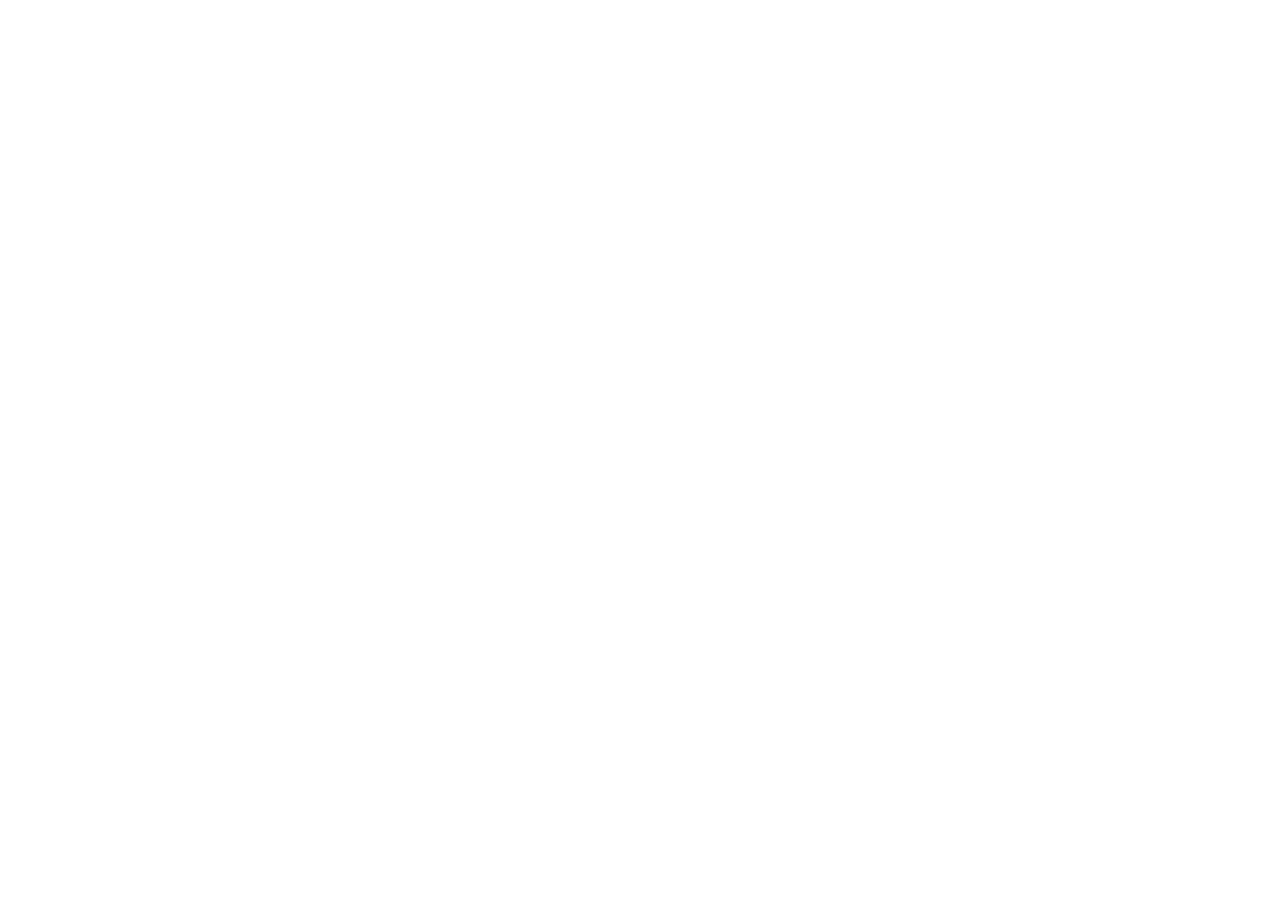
==== ind.html @ 47ba53af "add new content to ind.html" ====
<!DOCTYPE html>
<html lang="en">
<head>
    <meta charset="UTF-8">
    <meta name="viewport" content="width=device-width, initial-scale=1.0">
    <meta http-equiv="X-UA-Compatible" content="ie=edge">
    <title>Document</title>
</head>
<body>
    
</body>
</html>
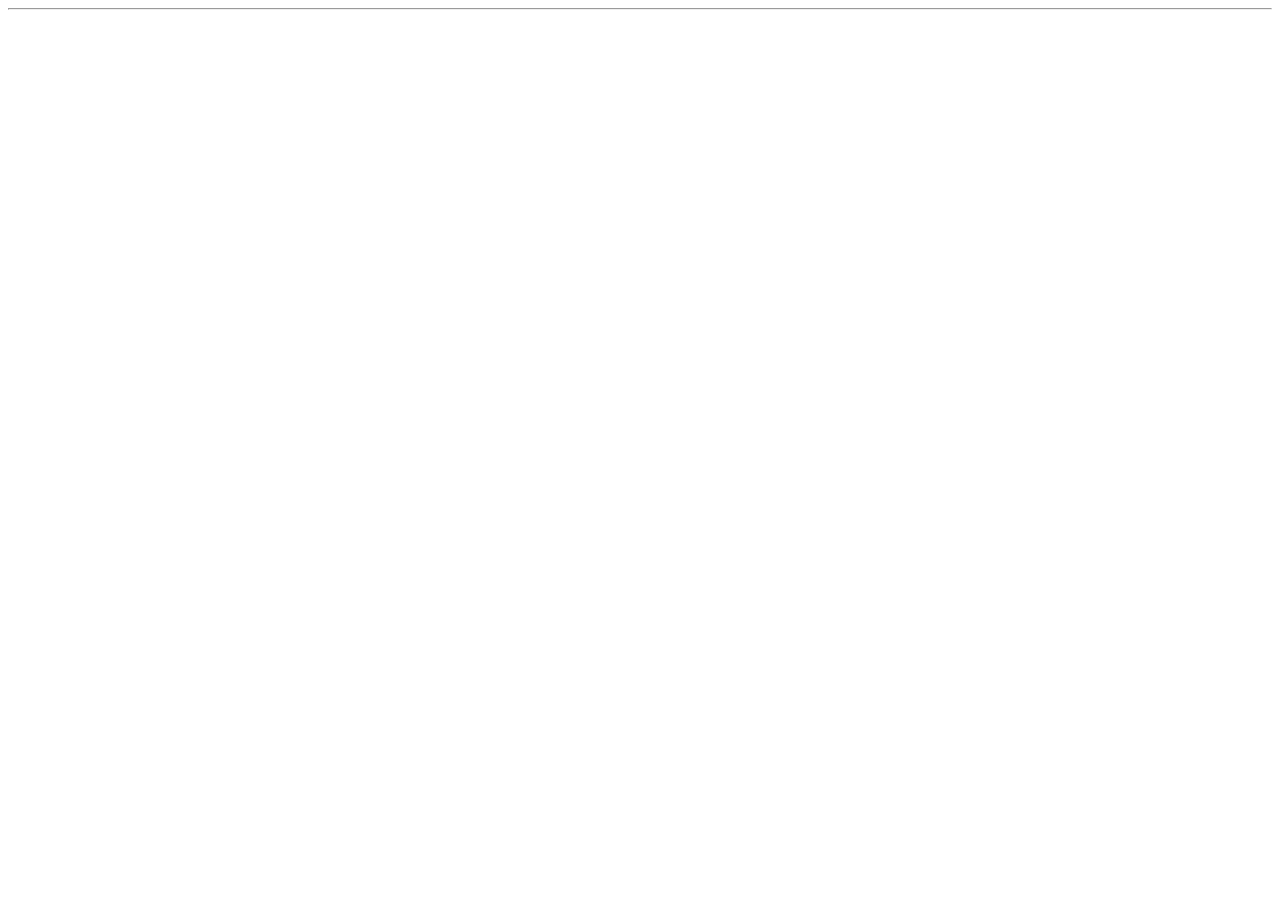
==== commit 4b572431: "aaaaaaaaa" ====
--- a/ind.html
+++ b/ind.html
@@ -1,3 +1,4 @@
+<hr>
 <!DOCTYPE html>
 <html lang="en">
 <head>
@@ -7,6 +8,7 @@
     <title>Document</title>
 </head>
 <body>
-    
+    <a href=""></a>
 </body>
-</html>+</html>
+
